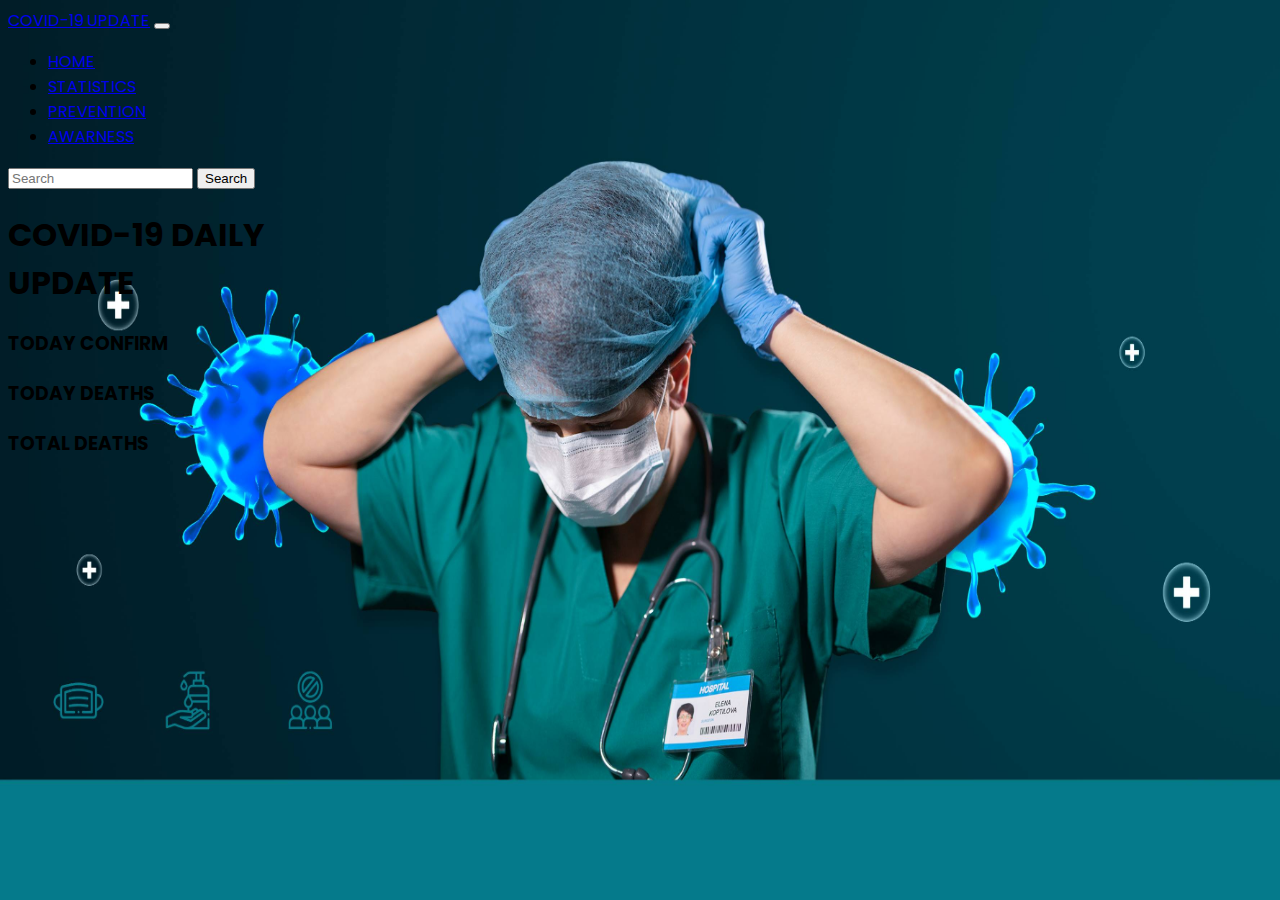
==== index.html @ 7d3221fd "initial commit" ====
<!DOCTYPE html>
<html lang="en">

<head>
    <meta charset="UTF-8">
    <meta http-equiv="X-UA-Compatible" content="IE=edge">
    <meta name="viewport" content="width=device-width, initial-scale=1.0">
    <title>Covid-19 Update</title>

    <!-- Bootstrap CDN -->
    <link href="https://cdn.jsdelivr.net/npm/bootstrap@5.1.0/dist/css/bootstrap.min.css" rel="stylesheet"
        integrity="sha384-KyZXEAg3QhqLMpG8r+8fhAXLRk2vvoC2f3B09zVXn8CA5QIVfZOJ3BCsw2P0p/We" crossorigin="anonymous">
    <!-- Google Poppins Font link -->
    <link rel="preconnect" href="https://fonts.googleapis.com">
    <link rel="preconnect" href="https://fonts.gstatic.com" crossorigin>
    <link
        href="https://fonts.googleapis.com/css2?family=Poppins:ital,wght@0,400;0,500;0,600;0,700;0,800;0,900;1,400;1,500;1,600;1,700;1,800;1,900&display=swap"
        rel="stylesheet">

    <link rel="stylesheet" href="css/style.css">
    <style>
        body {
            background-image: url(image/bg.jpg);
            background-size: 100% 100vh;
            background-repeat: no-repeat
        }
    </style>
</head>

<body>

    <header>
        <section class="container my-4">
            <nav class="navbar navbar-expand-lg navbar-dark">
                <div class="container-fluid">
                    <a class="navbar-brand" href="#">Covid-19 Update</a>
                    <button class="navbar-toggler" type="button" data-bs-toggle="collapse"
                        data-bs-target="#navbarSupportedContent" aria-controls="navbarSupportedContent"
                        aria-expanded="false" aria-label="Toggle navigation">
                        <span class="navbar-toggler-icon"></span>
                    </button>
                    <div class="collapse navbar-collapse" id="navbarSupportedContent">
                        <ul class="navbar-nav me-auto mb-2 mb-lg-0">
                            <li class="nav-item">
                                <a class="nav-link active" aria-current="page" href="index.html">Home</a>
                            </li>
                            <li class="nav-item">
                                <a class="nav-link" href="statistics.html">Statistics</a>
                            </li>
                            <li class="nav-item">
                                <a class="nav-link" href="#">Prevention</a>
                            </li>
                            <li class="nav-item">
                                <a class="nav-link" href="#">Awarness</a>
                            </li>
                        </ul>
                        <form class="d-flex">
                            <input class="form-control bg-transparent border-success me-2 text-white" type="search"
                                placeholder="Search" aria-label="Search">
                            <button class="btn btn-outline-success" type="submit">Search</button>
                        </form>
                    </div>
                </div>
            </nav>
        </section>
    </header>
    <main>
        <section class="container">
            <div class="row mt-5">
                <div class="col-md-12 text-end text-uppercase">
                    <h1 class="text-white fst-italic lh-base">Covid-19 Daily <br><span
                            class="fst-normal bg-warning px-2">Update</span>
                    </h1>
                </div>
            </div>
        </section>
        <section class="container-fluid">
            <div class="row position-fixed bottom-0 w-100 text-center text-white">
                <div class="col-4">
                    <h3>Today Confirm</h3>
                    <h4 id="today-affected"></h4>
                </div>
                <div class="col-4">
                    <h3>Today Deaths</h3>
                    <h4 id="today-death"></h4>
                </div>
                <div class="col-4">
                    <h3>Total Deaths</h3>
                    <h4 id="total-death"></h4>
                </div>
            </div>
        </section>
    </main>

    <!-- bootstrap js cdn -->
    <script src="https://cdn.jsdelivr.net/npm/bootstrap@5.1.0/dist/js/bootstrap.bundle.min.js"
        integrity="sha384-U1DAWAznBHeqEIlVSCgzq+c9gqGAJn5c/t99JyeKa9xxaYpSvHU5awsuZVVFIhvj"
        crossorigin="anonymous"></script>
    <script src="js/main.js"></script>
</body>

</html>
---- css/style.css ----
body {
    font-family: "Poppins", sans-serif;
    text-transform: uppercase;
}
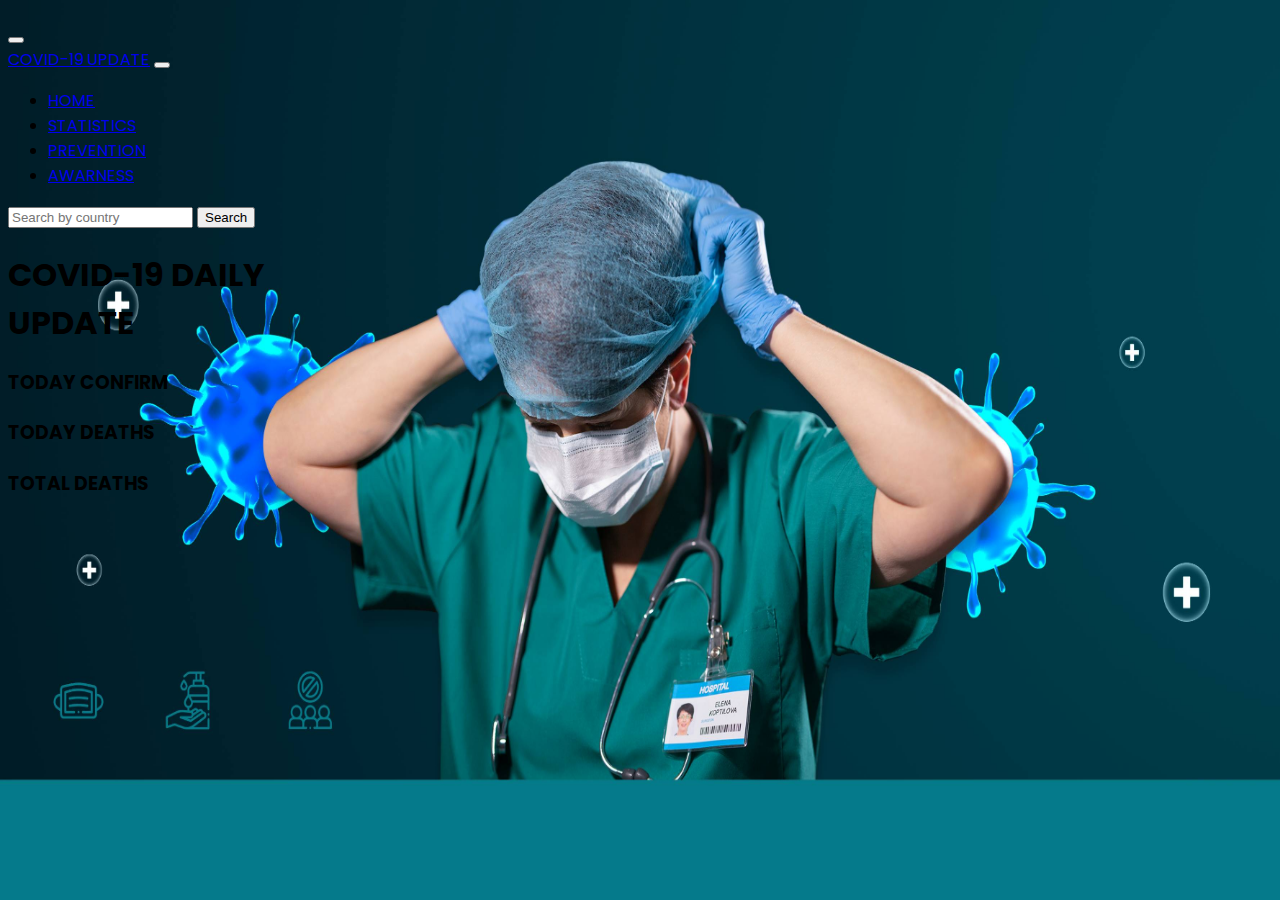
==== commit 30380a46: "Search By country added" ====
--- a/index.html
+++ b/index.html
@@ -28,7 +28,23 @@
 </head>
 
 <body>
+    <!-- Modal -->
+    <div class="modal fade" id="exampleModal" tabindex="-1" aria-labelledby="exampleModalLabel" aria-hidden="true">
+        <div class="modal-dialog">
+            <div class="modal-content">
+                <div class="modal-header">
+                    <h5 class="modal-title" id="country-name-with-flag"></h5>
+                    <button type="button" class="btn-close" data-bs-dismiss="modal" aria-label="Close"></button>
+                </div>
+                <div class="modal-body">
+                    <table class="table table-striped" id="search-result-by-country">
 
+                    </table>
+                </div>
+
+            </div>
+        </div>
+    </div>
     <header>
         <section class="container my-4">
             <nav class="navbar navbar-expand-lg navbar-dark">
@@ -56,8 +72,9 @@
                         </ul>
                         <form class="d-flex">
                             <input class="form-control bg-transparent border-success me-2 text-white" type="search"
-                                placeholder="Search" aria-label="Search">
-                            <button class="btn btn-outline-success" type="submit">Search</button>
+                                placeholder="Search by country" aria-label="Search" id="serach-by-country">
+                            <button class="btn btn-outline-success" type="button" data-bs-toggle="modal"
+                                data-bs-target="#exampleModal" onclick="country()">Search</button>
                         </form>
                     </div>
                 </div>
